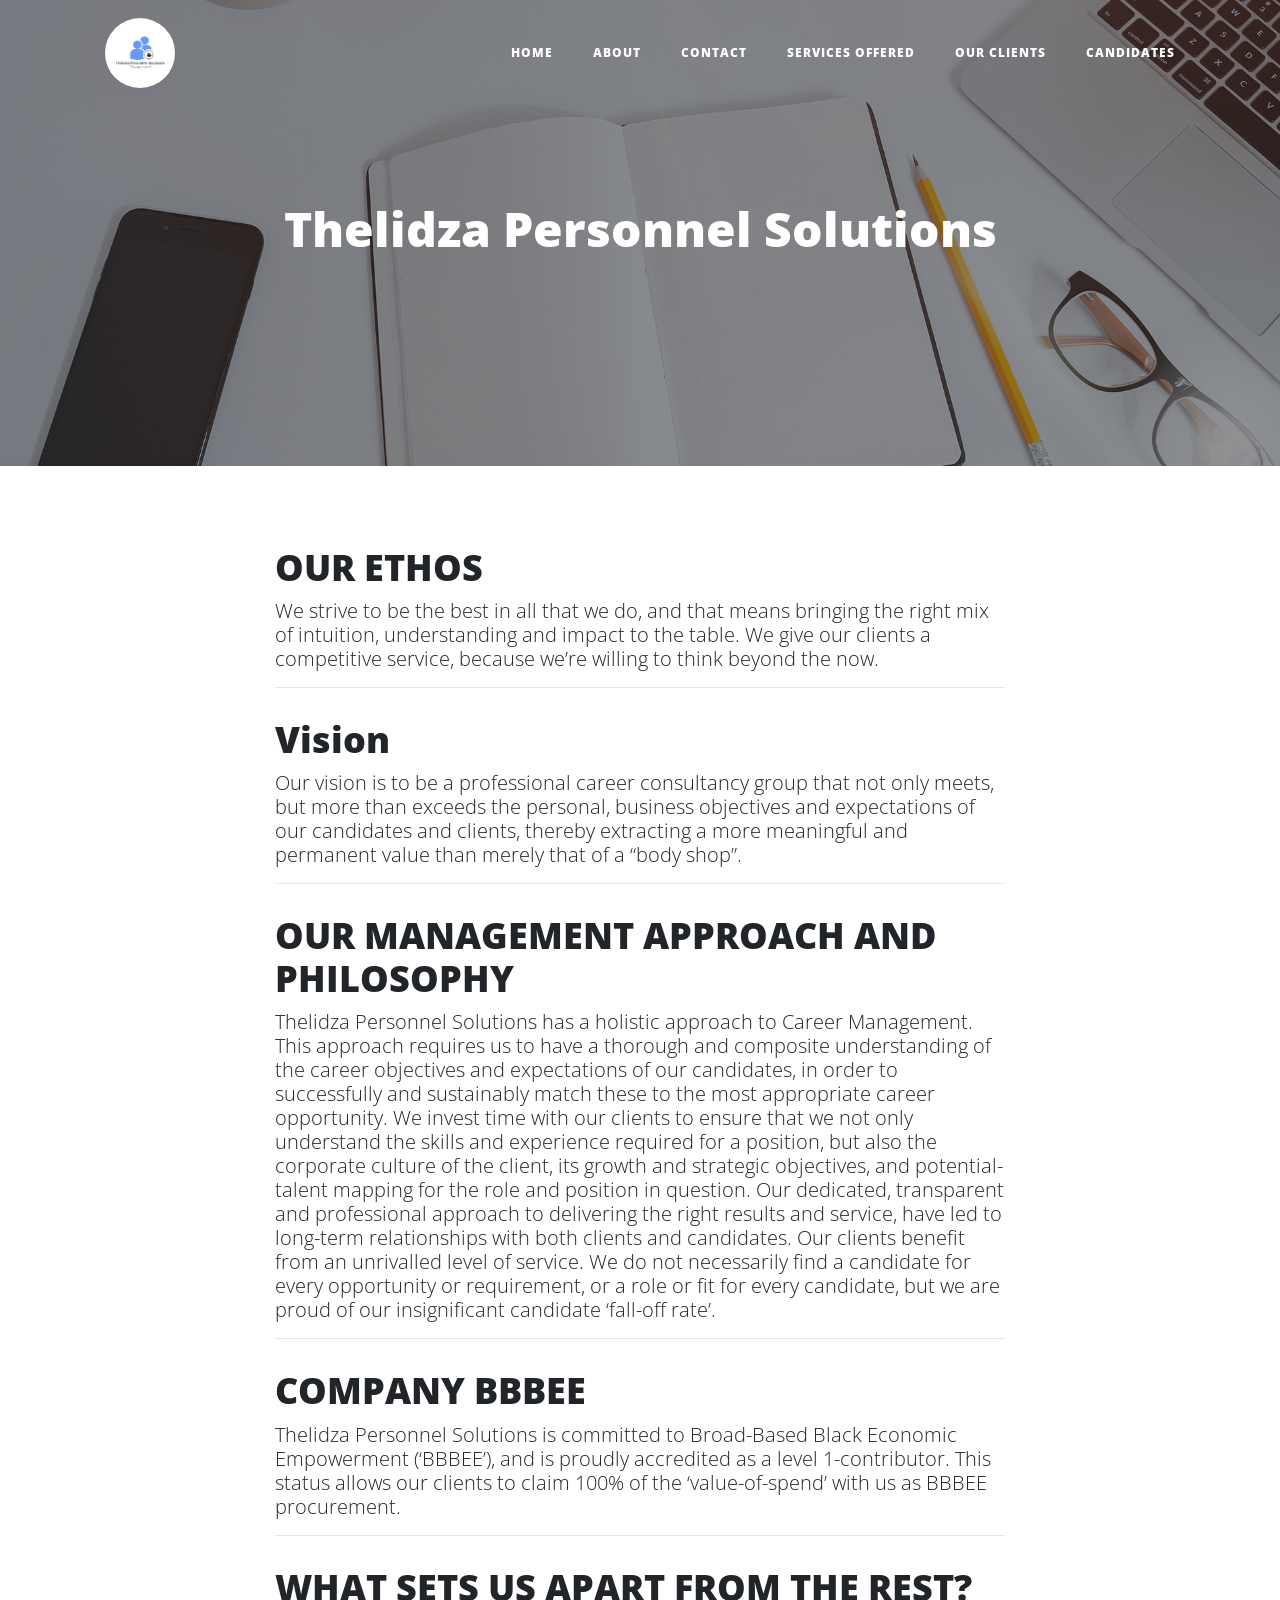
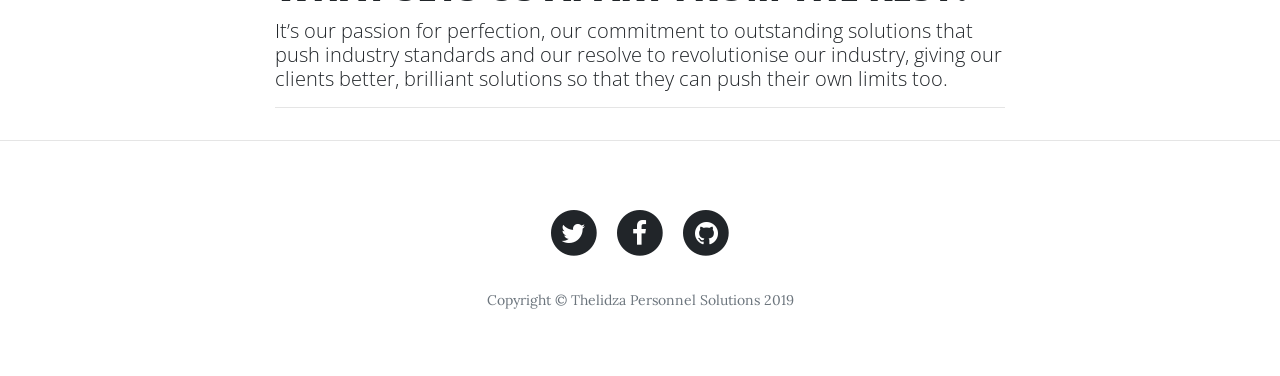
==== index.html @ d4c509e5 "Add files via upload" ====
<!DOCTYPE html>
<html lang="en">

  <head>

    <meta charset="utf-8">
    <meta name="viewport" content="width=device-width, initial-scale=1, shrink-to-fit=no">
    <meta name="description" content="">
    <meta name="author" content="">

    <title>Thelidza Personnel Solutions </title>

    <!-- Bootstrap core CSS -->
    <link href="vendor/bootstrap/css/bootstrap.min.css" rel="stylesheet">

    <!-- Custom fonts for this template -->
    <link href="vendor/font-awesome/css/font-awesome.min.css" rel="stylesheet" type="text/css">
    <link href='https://fonts.googleapis.com/css?family=Lora:400,700,400italic,700italic' rel='stylesheet' type='text/css'>
    <link href='https://fonts.googleapis.com/css?family=Open+Sans:300italic,400italic,600italic,700italic,800italic,400,300,600,700,800' rel='stylesheet' type='text/css'>

    <!-- Custom styles for this template -->
    <link href="css/clean-blog.min.css" rel="stylesheet">
    <link href="css/animate.css" rel="stylesheet">

    <style>
     .disable{
      pointer-events: none;
     }
    </style>

  </head>

  <body>

    <!-- Navigation -->
    <nav class="navbar navbar-expand-lg navbar-light fixed-top" id="mainNav">
      <div class="container">
        <a class="navbar-brand" href="index.html"><img style="width: 70px;background: white;
          border-radius: 91px;" src="./img/logo.PNG"></a>
        <button class="navbar-toggler navbar-toggler-right" type="button" data-toggle="collapse" data-target="#navbarResponsive" aria-controls="navbarResponsive" aria-expanded="false" aria-label="Toggle navigation">
          Menu
          <i class="fa fa-bars"></i>
        </button>
        <div class="collapse navbar-collapse" id="navbarResponsive">
          <ul class="navbar-nav ml-auto">
            <li class="nav-item">
              <a class="nav-link" href="index.html">Home</a>
            </li>
            <li class="nav-item">
              <a class="nav-link" href="about.html">About</a>
            </li>
            <li class="nav-item">
              <a class="nav-link" href="contact.html">Contact</a>
            </li>
            <li class="nav-item">
              <a class="nav-link" href="service.html">Services offered</a>
            </li>
            <!-- <li class="nav-item">
              <a class="nav-link" href="Ministries.html">Company Compliance</a>
            </li> -->
            <li class="nav-item">
              <a class="nav-link" href="location.html">Our Clients</a>
            </li>
            <li class="nav-item">
                <a class="nav-link" href="candidate.html">candidates</a>
              </li>

          </ul>
        </div>
      </div>
    </nav>

    <!-- Page Header -->
    <header class="masthead" style="background-image: url('img/home-bg.jpg')">
      <div class="overlay"></div>
      <div class="container">
        <div class="row">
          <div class="col-lg-8 col-md-10 mx-auto">
            <div class="page-heading">
              <h1 style="font-size: 48px;" class="animated fadeInLeftBig">Thelidza Personnel Solutions </h1>
              <!-- <span class="subheading">Work with us, we are ready for you at anytime. </span> -->
            </div>
          </div>
        </div>
      </div>
    </header>

    <!-- Main Content -->
    <div class="container">
      <div class="row">
        <div class="col-lg-8 col-md-10 mx-auto">
          <div class="post-preview" class="disabled">
            <a href="post.html" class="disabled">
              <h2 class="post-title animated fadeInRight">
                  OUR ETHOS
              </h2>
              <h3 class="post-subtitle animated fadeInLeftBig" style="font-size: 20px;font-style: unset;">
                  We strive to be the best in all that we do, and that means bringing 
                  the right mix of intuition, understanding and impact to the table.
                   We give our clients a competitive service, because we’re willing to think beyond the now.
              </h3>
            </a>
            <!-- <p class="post-meta">Posted by
              <a href="#">Start Bootstrap</a>
              on September 24, 2018</p> -->
          </div>
          <hr>
          <div class="post-preview">
              <a href="post.html">
                <h2 class="post-title animated fadeInRight">
                    Vision
                </h2>
                <h3 class="post-subtitle animated fadeInLeftBig" style="font-size: 20px;font-style: unset;">
                    Our vision is to be a professional career consultancy group that not only meets, but more than exceeds the personal, business objectives and expectations of our candidates and clients, 
                    thereby extracting a more meaningful and permanent value than merely that of a “body shop”.
                </h3>
              </a>
              <!-- <p class="post-meta">Posted by
                <a href="#">Start Bootstrap</a>
                on September 24, 2018</p> -->
            </div>
          <hr>
          <div class="post-preview">
              <a href="post.html">
                <h2 class="post-title animated fadeInRight">
                    OUR MANAGEMENT APPROACH AND PHILOSOPHY
                </h2>
                <h3 class="post-subtitle" style="font-size: 20px;font-style: unset;">
                    Thelidza Personnel Solutions has a holistic approach to Career Management. This approach requires us to have a thorough and composite understanding of the career objectives and expectations of our candidates, in order to successfully and sustainably match these to the most appropriate career opportunity. We invest time with our clients to ensure that we not only understand the skills and experience required for a position, but also the corporate culture of the client,
                     its growth and strategic objectives, and potential-talent mapping for the role and position in question.
                     Our dedicated, transparent and professional approach to delivering the right results and service, 
                     have led to long-term relationships with both clients and candidates. Our clients benefit from an unrivalled level of service. We do not necessarily find a candidate for every opportunity or requirement, or a role or fit for every candidate,
                      but we are proud of our insignificant candidate ‘fall-off rate’.
                </h3>
              </a>
              <!-- <p class="post-meta">Posted by
                <a href="#">Start Bootstrap</a>
                on September 24, 2018</p> -->
            </div>
          <hr>
          <div class="post-preview">
              <a href="#">
                <h2 class="post-title animated fadeInRight">
                    COMPANY BBBEE
                </h2>
                <h3 class="post-subtitle" style="font-size: 20px;font-style: unset;">
                    Thelidza Personnel Solutions is committed 
                    to Broad-Based Black Economic Empowerment (‘BBBEE’),
                     and is proudly accredited as a level 1-contributor.
                     This status allows our clients to claim 100% of the ‘value-of-spend’ with us as BBBEE procurement.
                </h3>
              </a>
              <!-- <p class="post-meta">Posted by
                <a href="#">Start Bootstrap</a>
                on September 24, 2018</p> -->
            </div>
          <hr>
          <div class="post-preview">
              <a href="post.html">
                <h2 class="post-title animated fadeInRight">
                  WHAT SETS US APART FROM THE REST?
                </h2>
                <h3 class="post-subtitle" style="font-size: 20px;font-style: unset;">
                    It’s our passion for perfection, our commitment to outstanding solutions that push industry standards and our resolve to revolutionise our industry, 
                    giving our clients better,
                    brilliant solutions so that they can push their own limits too.
                </h3>
              </a>
              <!-- <p class="post-meta">Posted by
                <a href="#">Start Bootstrap</a>
                on September 24, 2018</p> -->
            </div>
            <hr>
          <!-- Pager -->
          <!-- <div class="clearfix">
            <a class="btn btn-primary float-right" href="#">Older Posts &rarr;</a>
          </div> -->
        </div>
      </div>
    </div>

    <hr>

    <!-- Footer -->
    <footer>
      <div class="container">
        <div class="row">
          <div class="col-lg-8 col-md-10 mx-auto">
            <ul class="list-inline text-center">
              <li class="list-inline-item">
                <a href="#">
                  <span class="fa-stack fa-lg">
                    <i class="fa fa-circle fa-stack-2x"></i>
                    <i class="fa fa-twitter fa-stack-1x fa-inverse"></i>
                  </span>
                </a>
              </li>
              <li class="list-inline-item">
                <a href="#">
                  <span class="fa-stack fa-lg">
                    <i class="fa fa-circle fa-stack-2x"></i>
                    <i class="fa fa-facebook fa-stack-1x fa-inverse"></i>
                  </span>
                </a>
              </li>
              <li class="list-inline-item">
                <a href="#">
                  <span class="fa-stack fa-lg">
                    <i class="fa fa-circle fa-stack-2x"></i>
                    <i class="fa fa-github fa-stack-1x fa-inverse"></i>
                  </span>
                </a>
              </li>
            </ul>
            <p class="copyright text-muted">Copyright &copy; Thelidza Personnel Solutions  2019</p>
          </div>
        </div>
      </div>
    </footer>

    <!-- Bootstrap core JavaScript -->
    <script src="vendor/jquery/jquery.min.js"></script>
    <script src="vendor/bootstrap/js/bootstrap.bundle.min.js"></script>

    <!-- Custom scripts for this template -->
    <script src="js/clean-blog.min.js"></script>

  </body>

</html>
---- css/clean-blog.min.css ----
body{font-size:20px;color:#212529;font-family:Lora,'Times New Roman',serif}p{line-height:1.5;margin:30px 0}p a{text-decoration:underline}h1,h2,h3,h4,h5,h6{font-weight:800;font-family:'Open Sans','Helvetica Neue',Helvetica,Arial,sans-serif}a{color:#212529;-webkit-transition:all .2s;-moz-transition:all .2s;transition:all .2s}a:focus,a:hover{color:#0085a1}blockquote{font-style:italic;color:#868e96}.section-heading{font-size:36px;font-weight:700;margin-top:60px}.caption{font-size:14px;font-style:italic;display:block;margin:0;padding:10px;text-align:center;border-bottom-right-radius:5px;border-bottom-left-radius:5px}::-moz-selection{color:#fff;background:#0085a1;text-shadow:none}::selection{color:#fff;background:#0085a1;text-shadow:none}img::selection{color:#fff;background:0 0}img::-moz-selection{color:#fff;background:0 0}#mainNav{position:absolute;border-bottom:1px solid #e9ecef;background-color:#fff;font-family:'Open Sans','Helvetica Neue',Helvetica,Arial,sans-serif}#mainNav .navbar-brand{font-weight:800;color:#343a40}#mainNav .navbar-toggler{font-size:12px;font-weight:800;padding:13px;text-transform:uppercase;color:#343a40}#mainNav .navbar-nav>li.nav-item>a{font-size:12px;font-weight:800;letter-spacing:1px;text-transform:uppercase}@media only screen and (min-width:992px){#mainNav{border-bottom:1px solid transparent;background:0 0}#mainNav .navbar-brand{padding:10px 20px;color:#fff}#mainNav .navbar-brand:focus,#mainNav .navbar-brand:hover{color:rgba(255,255,255,.8)}#mainNav .navbar-nav>li.nav-item>a{padding:10px 20px;color:#fff}#mainNav .navbar-nav>li.nav-item>a:focus,#mainNav .navbar-nav>li.nav-item>a:hover{color:rgba(255,255,255,.8)}}@media only screen and (min-width:992px){#mainNav{-webkit-transition:background-color .2s;-moz-transition:background-color .2s;transition:background-color .2s;-webkit-transform:translate3d(0,0,0);-moz-transform:translate3d(0,0,0);-ms-transform:translate3d(0,0,0);-o-transform:translate3d(0,0,0);transform:translate3d(0,0,0);-webkit-backface-visibility:hidden}#mainNav.is-fixed{position:fixed;top:-67px;-webkit-transition:-webkit-transform .2s;-moz-transition:-moz-transform .2s;transition:transform .2s;border-bottom:1px solid #fff;background-color:rgba(255,255,255,.9)}#mainNav.is-fixed .navbar-brand{color:#212529}#mainNav.is-fixed .navbar-brand:focus,#mainNav.is-fixed .navbar-brand:hover{color:#0085a1}#mainNav.is-fixed .navbar-nav>li.nav-item>a{color:#212529}#mainNav.is-fixed .navbar-nav>li.nav-item>a:focus,#mainNav.is-fixed .navbar-nav>li.nav-item>a:hover{color:#0085a1}#mainNav.is-visible{-webkit-transform:translate3d(0,100%,0);-moz-transform:translate3d(0,100%,0);-ms-transform:translate3d(0,100%,0);-o-transform:translate3d(0,100%,0);transform:translate3d(0,100%,0)}}header.masthead{margin-bottom:50px;background:no-repeat center center;background-color:#868e96;background-attachment:scroll;position:relative;-webkit-background-size:cover;-moz-background-size:cover;-o-background-size:cover;background-size:cover}header.masthead .overlay{position:absolute;top:0;left:0;height:100%;width:100%;background-color:#212529;opacity:.5}header.masthead .page-heading,header.masthead .post-heading,header.masthead .site-heading{padding:200px 0 150px;color:#fff}@media only screen and (min-width:768px){header.masthead .page-heading,header.masthead .post-heading,header.masthead .site-heading{padding:200px 0}}header.masthead .page-heading,header.masthead .site-heading{text-align:center}header.masthead .page-heading h1,header.masthead .site-heading h1{font-size:50px;margin-top:0}header.masthead .page-heading .subheading,header.masthead .site-heading .subheading{font-size:24px;font-weight:300;line-height:1.1;display:block;margin:10px 0 0;font-family:'Open Sans','Helvetica Neue',Helvetica,Arial,sans-serif}@media only screen and (min-width:768px){header.masthead .page-heading h1,header.masthead .site-heading h1{font-size:80px}}header.masthead .post-heading h1{font-size:35px}header.masthead .post-heading .meta,header.masthead .post-heading .subheading{line-height:1.1;display:block}header.masthead .post-heading .subheading{font-size:24px;font-weight:600;margin:10px 0 30px;font-family:'Open Sans','Helvetica Neue',Helvetica,Arial,sans-serif}header.masthead .post-heading .meta{font-size:20px;font-weight:300;font-style:italic;font-family:Lora,'Times New Roman',serif}header.masthead .post-heading .meta a{color:#fff}@media only screen and (min-width:768px){header.masthead .post-heading h1{font-size:55px}header.masthead .post-heading .subheading{font-size:30px}}.post-preview>a{color:#212529}.post-preview>a:focus,.post-preview>a:hover{text-decoration:none;color:#0085a1}.post-preview>a>.post-title{font-size:30px;margin-top:30px;margin-bottom:10px}.post-preview>a>.post-subtitle{font-weight:300;margin:0 0 10px}.post-preview>.post-meta{font-size:18px;font-style:italic;margin-top:0;color:#868e96}.post-preview>.post-meta>a{text-decoration:none;color:#212529}.post-preview>.post-meta>a:focus,.post-preview>.post-meta>a:hover{text-decoration:underline;color:#0085a1}@media only screen and (min-width:768px){.post-preview>a>.post-title{font-size:36px}}.floating-label-form-group{font-size:14px;position:relative;margin-bottom:0;padding-bottom:.5em;border-bottom:1px solid #dee2e6}.floating-label-form-group input,.floating-label-form-group textarea{font-size:1.5em;position:relative;z-index:1;padding:0;resize:none;border:none;border-radius:0;background:0 0;box-shadow:none!important;font-family:Lora,'Times New Roman',serif}.floating-label-form-group input::-webkit-input-placeholder,.floating-label-form-group textarea::-webkit-input-placeholder{color:#868e96;font-family:Lora,'Times New Roman',serif}.floating-label-form-group label{font-size:.85em;line-height:1.764705882em;position:relative;z-index:0;top:2em;display:block;margin:0;-webkit-transition:top .3s ease,opacity .3s ease;-moz-transition:top .3s ease,opacity .3s ease;-ms-transition:top .3s ease,opacity .3s ease;transition:top .3s ease,opacity .3s ease;vertical-align:middle;vertical-align:baseline;opacity:0}.floating-label-form-group .help-block{margin:15px 0}.floating-label-form-group-with-value label{top:0;opacity:1}.floating-label-form-group-with-focus label{color:#0085a1}form .form-group:first-child .floating-label-form-group{border-top:1px solid #dee2e6}footer{padding:50px 0 65px}footer .list-inline{margin:0;padding:0}footer .copyright{font-size:14px;margin-bottom:0;text-align:center}.btn{font-size:14px;font-weight:800;padding:15px 25px;letter-spacing:1px;text-transform:uppercase;border-radius:0;font-family:'Open Sans','Helvetica Neue',Helvetica,Arial,sans-serif}.btn-primary{background-color:#0085a1;border-color:#0085a1}.btn-primary:active,.btn-primary:focus,.btn-primary:hover{color:#fff;background-color:#00657b!important;border-color:#00657b!important}.btn-lg{font-size:16px;padding:25px 35px}
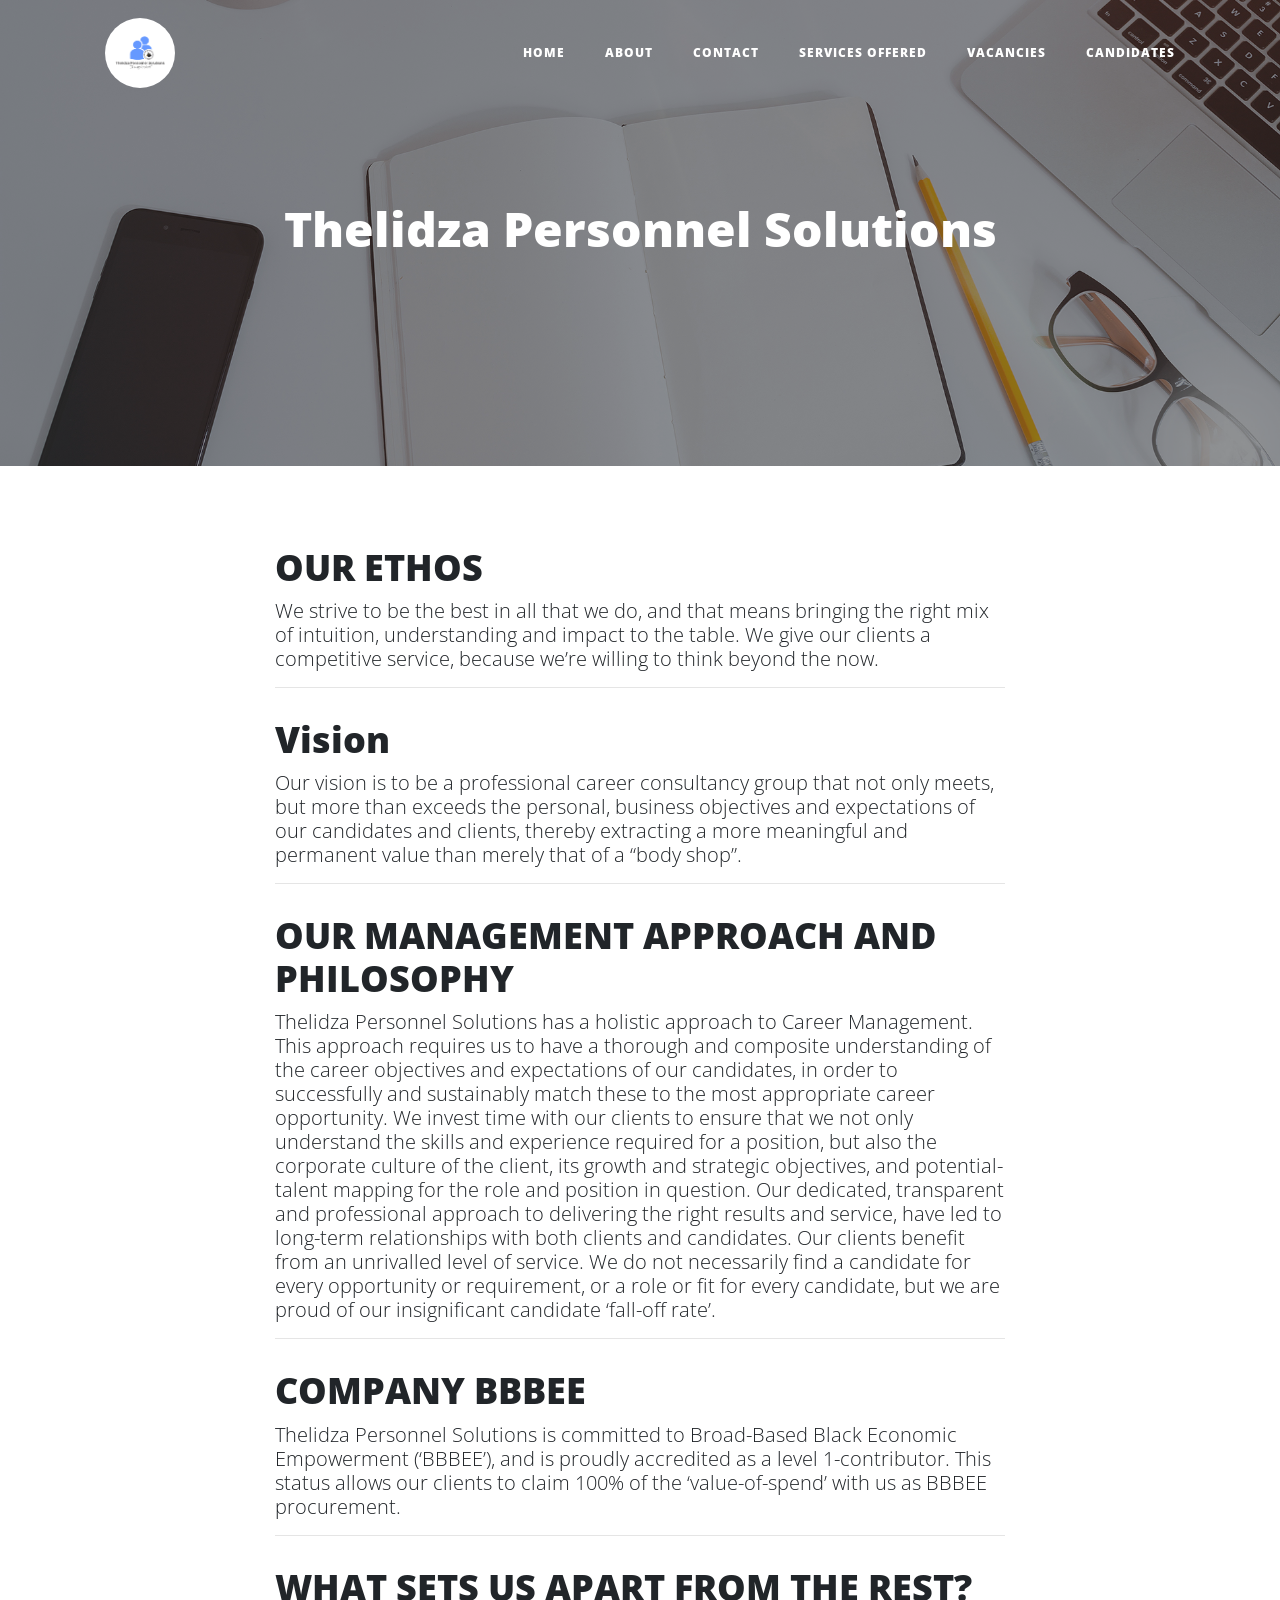
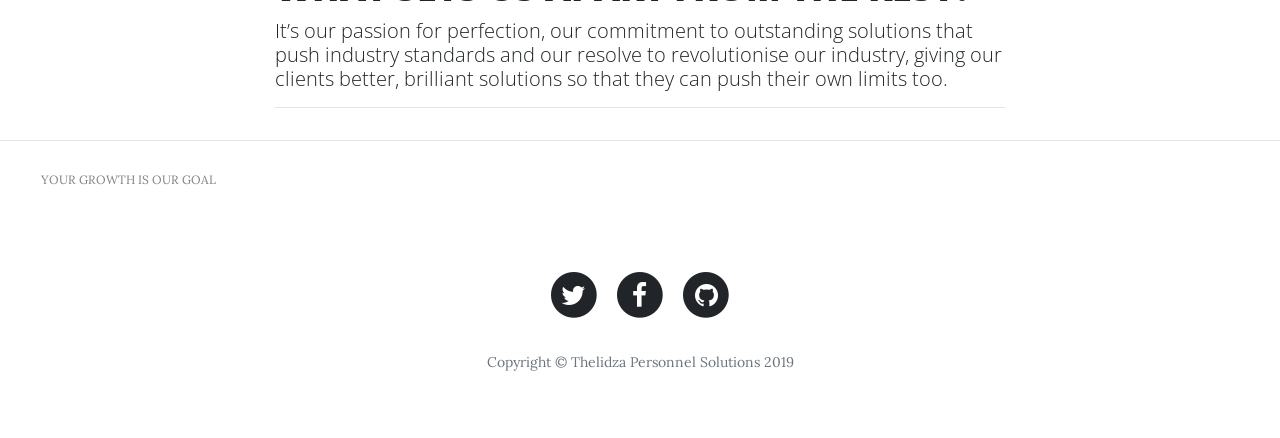
==== commit 41038b39: "Add files via upload" ====
--- a/index.html
+++ b/index.html
@@ -12,7 +12,7 @@
 
     <!-- Bootstrap core CSS -->
     <link href="vendor/bootstrap/css/bootstrap.min.css" rel="stylesheet">
-
+    <link rel="stylesheet" href="https://use.fontawesome.com/releases/v5.7.2/css/all.css" integrity="sha384-fnmOCqbTlWIlj8LyTjo7mOUStjsKC4pOpQbqyi7RrhN7udi9RwhKkMHpvLbHG9Sr" crossorigin="anonymous">
     <!-- Custom fonts for this template -->
     <link href="vendor/font-awesome/css/font-awesome.min.css" rel="stylesheet" type="text/css">
     <link href='https://fonts.googleapis.com/css?family=Lora:400,700,400italic,700italic' rel='stylesheet' type='text/css'>
@@ -44,7 +44,7 @@
         <div class="collapse navbar-collapse" id="navbarResponsive">
           <ul class="navbar-nav ml-auto">
             <li class="nav-item">
-              <a class="nav-link" href="index.html">Home</a>
+             <a class="nav-link" href="index.html">Home</a>
             </li>
             <li class="nav-item">
               <a class="nav-link" href="about.html">About</a>
@@ -59,7 +59,7 @@
               <a class="nav-link" href="Ministries.html">Company Compliance</a>
             </li> -->
             <li class="nav-item">
-              <a class="nav-link" href="location.html">Our Clients</a>
+              <a class="nav-link" href="vacancies.html">Vacancies</a>
             </li>
             <li class="nav-item">
                 <a class="nav-link" href="candidate.html">candidates</a>
@@ -87,6 +87,8 @@
 
     <!-- Main Content -->
     <div class="container">
+
+ 
       <div class="row">
         <div class="col-lg-8 col-md-10 mx-auto">
           <div class="post-preview" class="disabled">
@@ -180,7 +182,11 @@
     </div>
 
     <hr>
-
+    <p style="    color: grey;
+    font-size: 12px;
+    margin-left: 41px;">
+        YOUR GROWTH IS OUR GOAL
+    </p>
     <!-- Footer -->
     <footer>
       <div class="container">
@@ -196,7 +202,7 @@
                 </a>
               </li>
               <li class="list-inline-item">
-                <a href="#">
+                <a href="https://www.facebook.com/thelidzaPersonnelSolutions">
                   <span class="fa-stack fa-lg">
                     <i class="fa fa-circle fa-stack-2x"></i>
                     <i class="fa fa-facebook fa-stack-1x fa-inverse"></i>
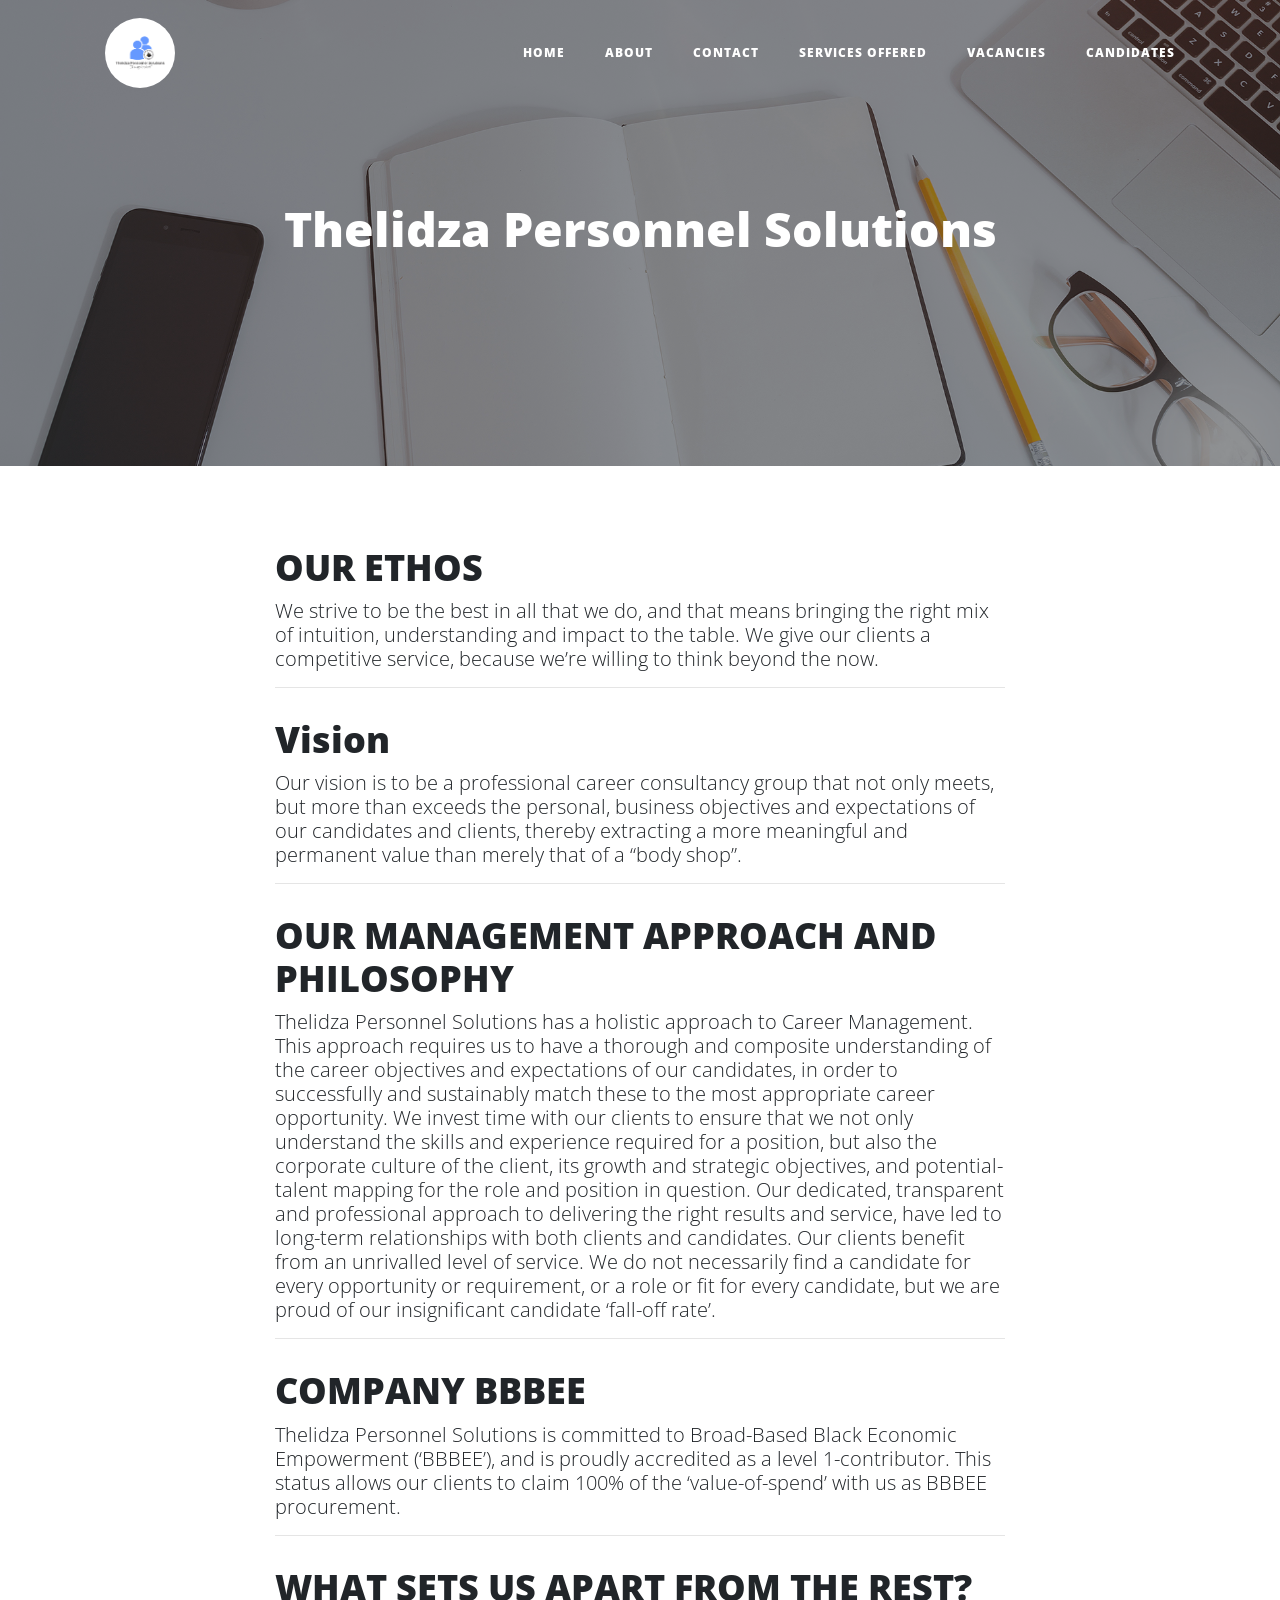
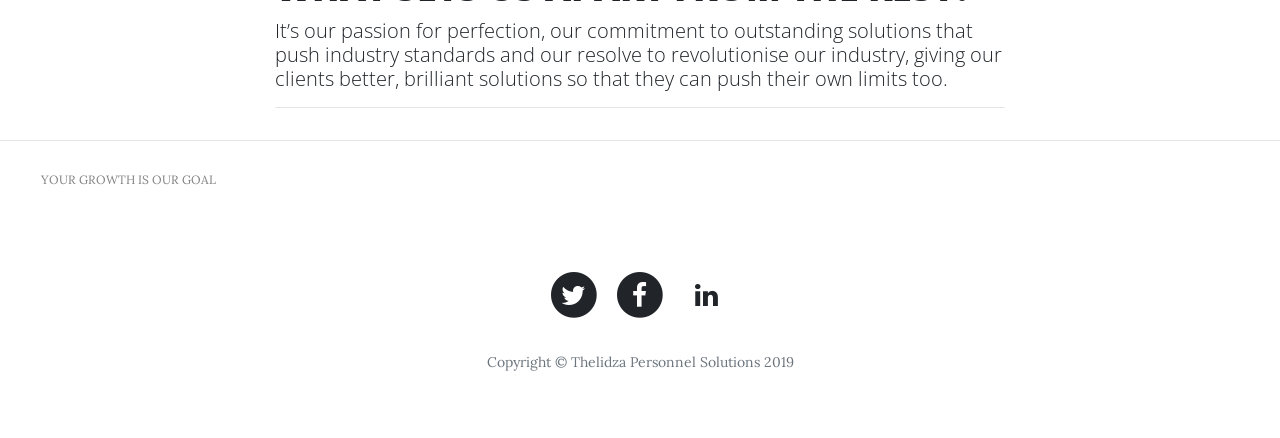
==== commit 7801497f: "commited final  files commited final  files" ====
--- a/index.html
+++ b/index.html
@@ -212,8 +212,8 @@
               <li class="list-inline-item">
                 <a href="#">
                   <span class="fa-stack fa-lg">
-                    <i class="fa fa-circle fa-stack-2x"></i>
-                    <i class="fa fa-github fa-stack-1x fa-inverse"></i>
+                    <!-- <i class="fa fab fa-linkedin-in"></i> -->
+                    <i class="fa fab fa-linkedin-in"></i>
                   </span>
                 </a>
               </li>
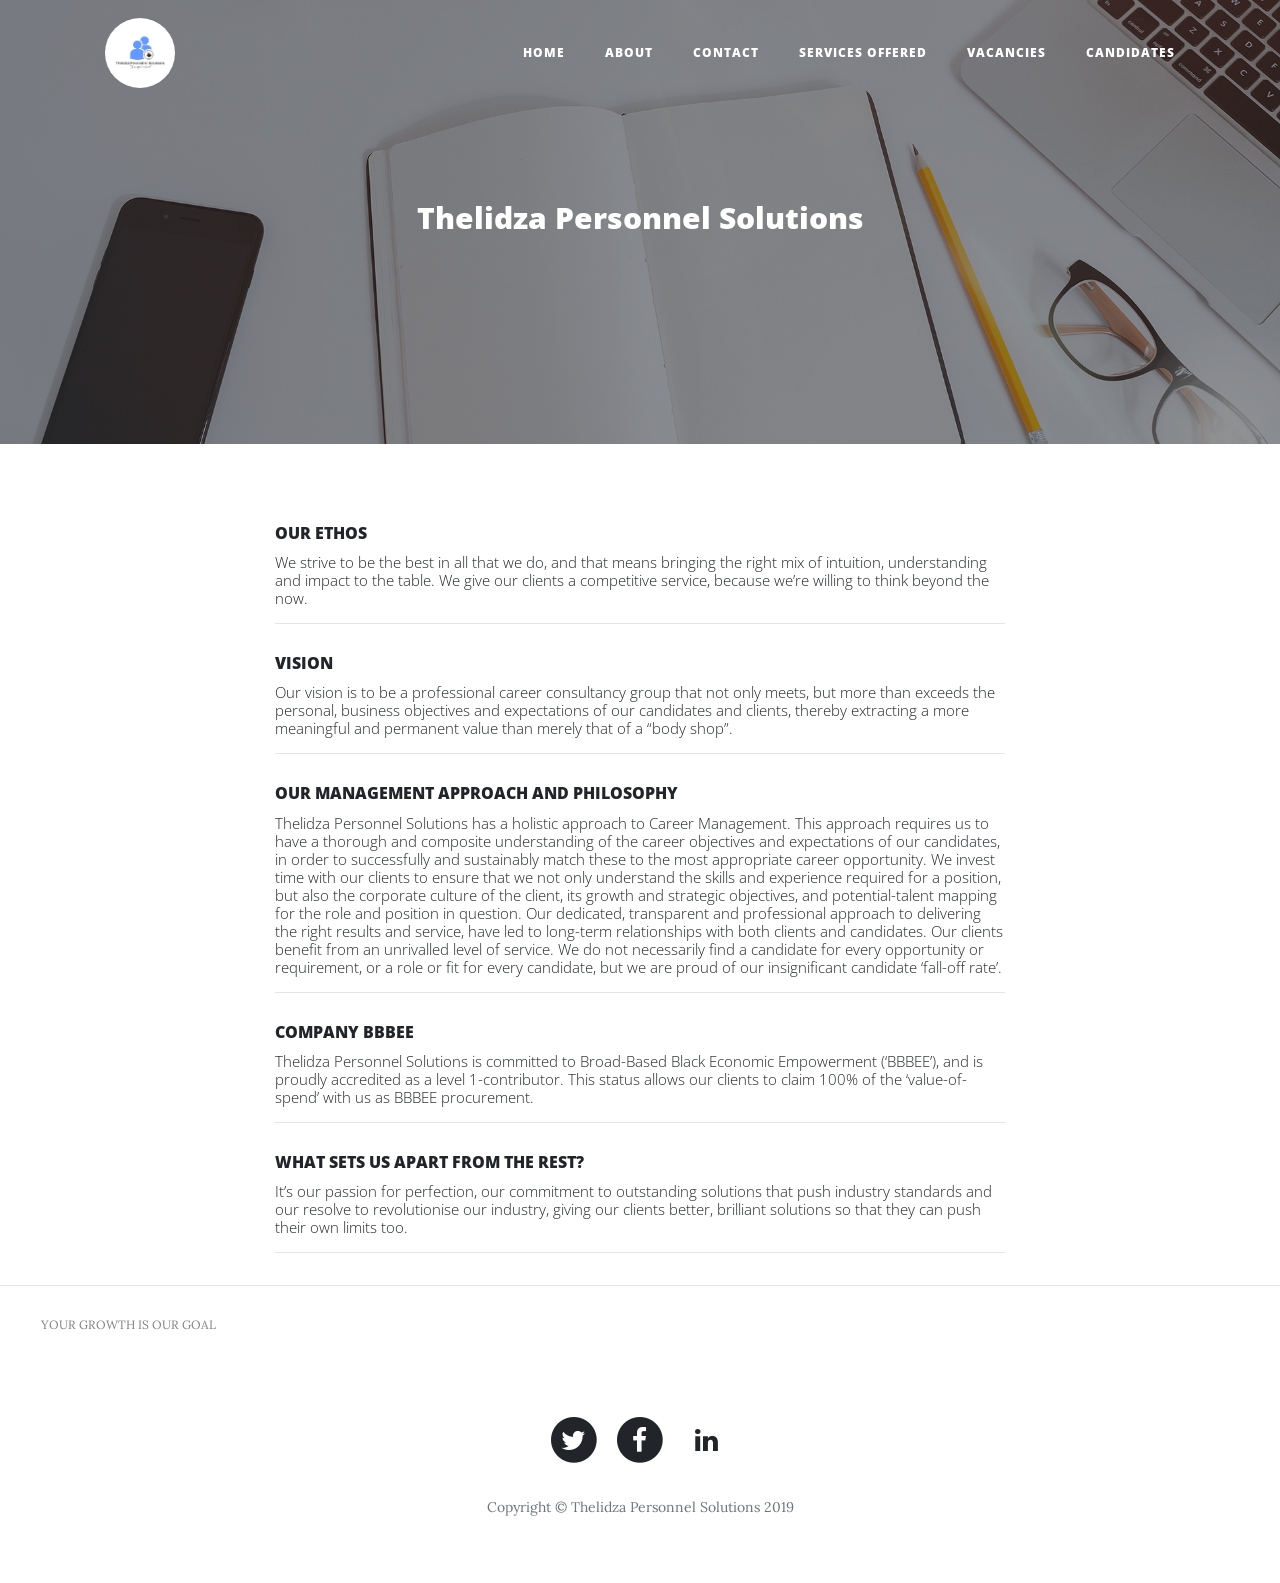
==== commit 61fa010c: "final code final code" ====
--- a/index.html
+++ b/index.html
@@ -77,7 +77,7 @@
         <div class="row">
           <div class="col-lg-8 col-md-10 mx-auto">
             <div class="page-heading">
-              <h1 style="font-size: 48px;" class="animated fadeInLeftBig">Thelidza Personnel Solutions </h1>
+              <h1 style="font-size: 30px;" class="animated fadeInLeftBig">Thelidza Personnel Solutions </h1>
               <!-- <span class="subheading">Work with us, we are ready for you at anytime. </span> -->
             </div>
           </div>
@@ -92,11 +92,11 @@
       <div class="row">
         <div class="col-lg-8 col-md-10 mx-auto">
           <div class="post-preview" class="disabled">
-            <a href="post.html" class="disabled">
-              <h2 class="post-title animated fadeInRight">
+            <a  href="#" class="disabled" style=" pointer-events: none !important;">
+              <h2 class="post-title animated fadeInRight"style=" text-transform: uppercase;font-size:16px" >
                   OUR ETHOS
               </h2>
-              <h3 class="post-subtitle animated fadeInLeftBig" style="font-size: 20px;font-style: unset;">
+              <h3 class="post-subtitle animated fadeInLeftBig" style="font-size: 15px;font-style: unset;">
                   We strive to be the best in all that we do, and that means bringing 
                   the right mix of intuition, understanding and impact to the table.
                    We give our clients a competitive service, because we’re willing to think beyond the now.
@@ -108,11 +108,11 @@
           </div>
           <hr>
           <div class="post-preview">
-              <a href="post.html">
-                <h2 class="post-title animated fadeInRight">
+              <a href="#">
+                <h2 class="post-title animated fadeInRight" style=" text-transform: uppercase;font-size:16px">
                     Vision
                 </h2>
-                <h3 class="post-subtitle animated fadeInLeftBig" style="font-size: 20px;font-style: unset;">
+                <h3 class="post-subtitle animated fadeInLeftBig" style="font-size: 15px;font-style: unset;">
                     Our vision is to be a professional career consultancy group that not only meets, but more than exceeds the personal, business objectives and expectations of our candidates and clients, 
                     thereby extracting a more meaningful and permanent value than merely that of a “body shop”.
                 </h3>
@@ -122,12 +122,12 @@
                 on September 24, 2018</p> -->
             </div>
           <hr>
-          <div class="post-preview">
-              <a href="post.html">
-                <h2 class="post-title animated fadeInRight">
+          <div class="post-preview" >
+              <a  href="#" style=" pointer-events: none !important;">
+                <h2 class="post-title animated fadeInRight" style=" text-transform: uppercase;font-size:16px">
                     OUR MANAGEMENT APPROACH AND PHILOSOPHY
                 </h2>
-                <h3 class="post-subtitle" style="font-size: 20px;font-style: unset;">
+                <h3 class="post-subtitle" style="font-size: 15px;font-style: unset;">
                     Thelidza Personnel Solutions has a holistic approach to Career Management. This approach requires us to have a thorough and composite understanding of the career objectives and expectations of our candidates, in order to successfully and sustainably match these to the most appropriate career opportunity. We invest time with our clients to ensure that we not only understand the skills and experience required for a position, but also the corporate culture of the client,
                      its growth and strategic objectives, and potential-talent mapping for the role and position in question.
                      Our dedicated, transparent and professional approach to delivering the right results and service, 
@@ -140,12 +140,12 @@
                 on September 24, 2018</p> -->
             </div>
           <hr>
-          <div class="post-preview">
-              <a href="#">
-                <h2 class="post-title animated fadeInRight">
+          <div class="post-preview" style=" pointer-events: none !important;">
+              <a href="#" style=" pointer-events: none !important;">
+                <h2 class="post-title animated fadeInRight" style=" text-transform: uppercase;font-size:16px">
                     COMPANY BBBEE
                 </h2>
-                <h3 class="post-subtitle" style="font-size: 20px;font-style: unset;">
+                <h3 class="post-subtitle" style="font-size: 15px;font-style: unset;">
                     Thelidza Personnel Solutions is committed 
                     to Broad-Based Black Economic Empowerment (‘BBBEE’),
                      and is proudly accredited as a level 1-contributor.
@@ -158,11 +158,11 @@
             </div>
           <hr>
           <div class="post-preview">
-              <a href="post.html">
-                <h2 class="post-title animated fadeInRight">
+              <a  href="#" style=" pointer-events: none !important;" >
+                <h2 class="post-title animated fadeInRight" style=" text-transform: uppercase;font-size:16px">
                   WHAT SETS US APART FROM THE REST?
                 </h2>
-                <h3 class="post-subtitle" style="font-size: 20px;font-style: unset;">
+                <h3 class="post-subtitle" style="font-size: 15px;font-style: unset;">
                     It’s our passion for perfection, our commitment to outstanding solutions that push industry standards and our resolve to revolutionise our industry, 
                     giving our clients better,
                     brilliant solutions so that they can push their own limits too.
@@ -210,7 +210,7 @@
                 </a>
               </li>
               <li class="list-inline-item">
-                <a href="#">
+                <a href="https://Linkedin.com/in/Thelidza-personnel-solutions-495943183">
                   <span class="fa-stack fa-lg">
                     <!-- <i class="fa fab fa-linkedin-in"></i> -->
                     <i class="fa fab fa-linkedin-in"></i>
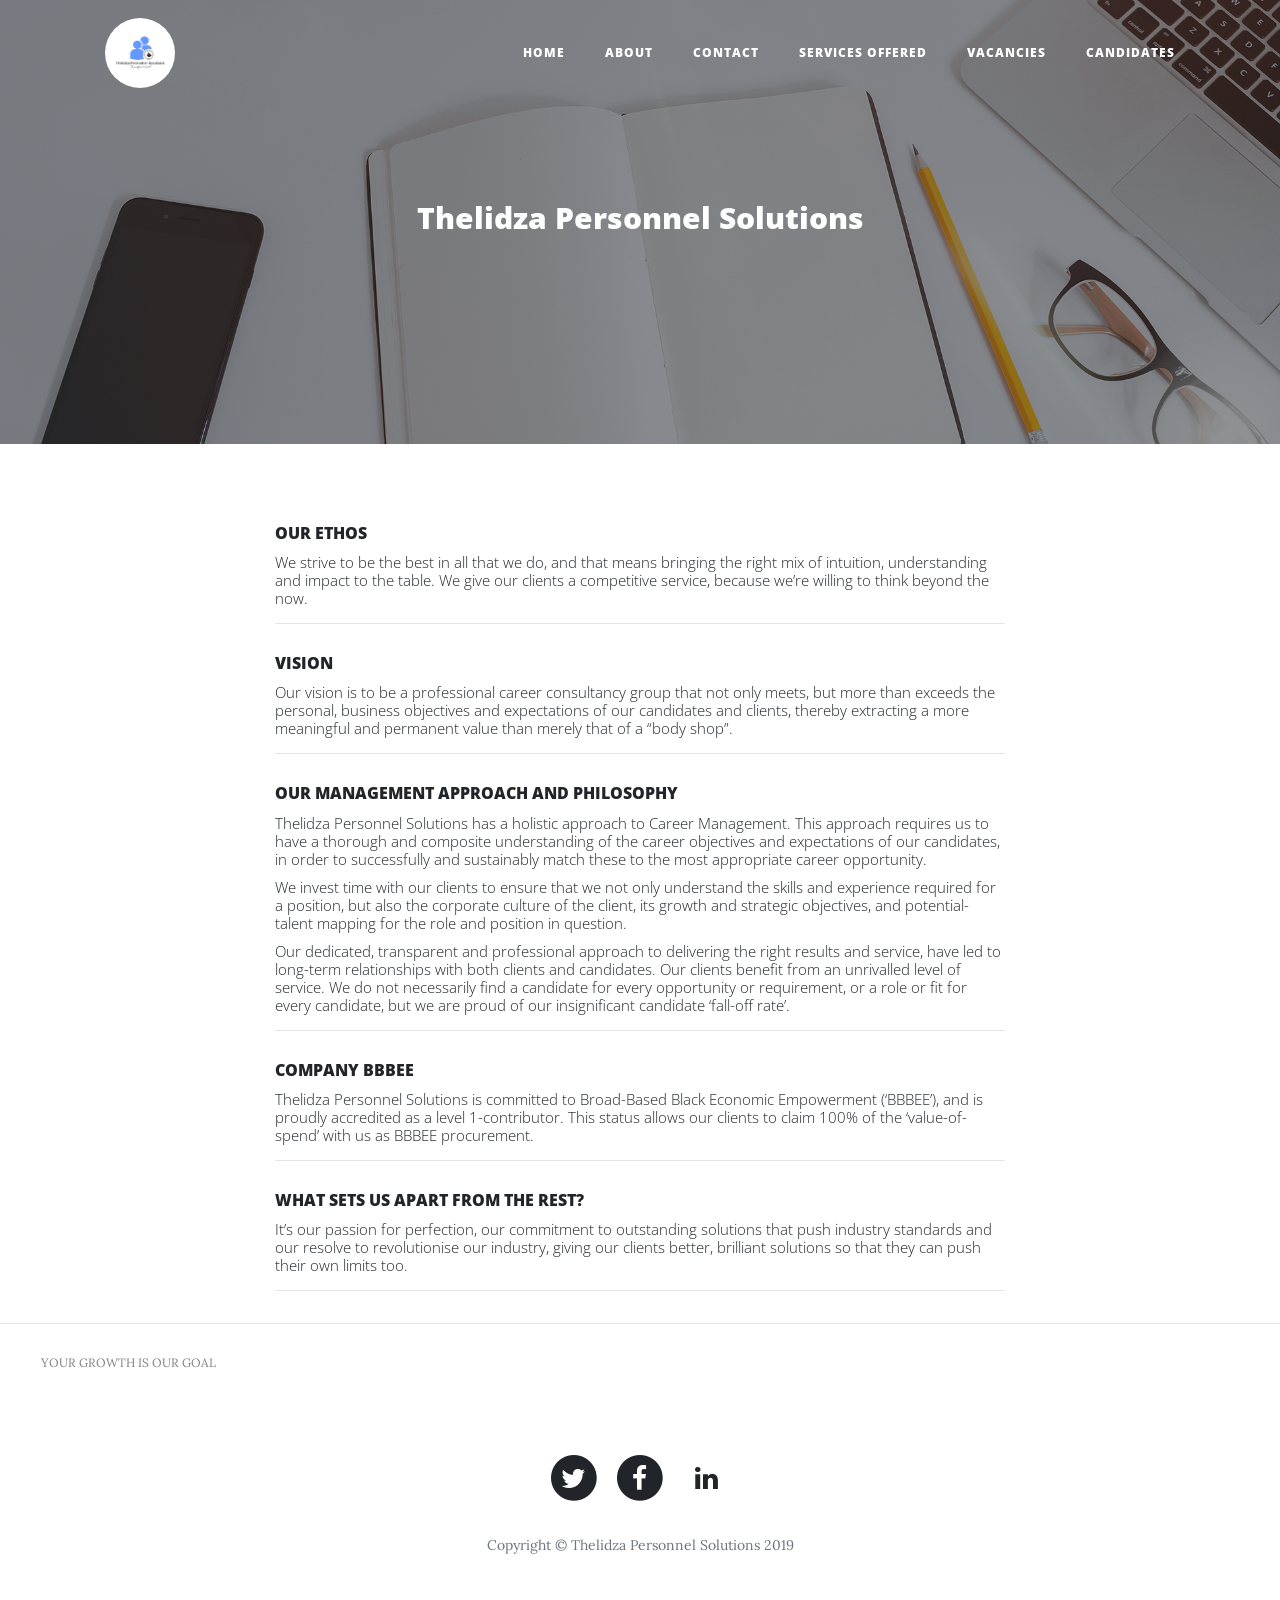
==== commit e5bd0382: "Add files via upload" ====
--- a/index.html
+++ b/index.html
@@ -128,9 +128,19 @@
                     OUR MANAGEMENT APPROACH AND PHILOSOPHY
                 </h2>
                 <h3 class="post-subtitle" style="font-size: 15px;font-style: unset;">
-                    Thelidza Personnel Solutions has a holistic approach to Career Management. This approach requires us to have a thorough and composite understanding of the career objectives and expectations of our candidates, in order to successfully and sustainably match these to the most appropriate career opportunity. We invest time with our clients to ensure that we not only understand the skills and experience required for a position, but also the corporate culture of the client,
+                    Thelidza Personnel Solutions has a holistic approach to Career Management.
+                     This approach requires us to have a thorough and composite understanding of the career objectives and expectations of our candidates, in order to successfully and sustainably match these to the most appropriate career opportunity. 
+                     
+                    
+                </h3>
+                <h3 class="post-subtitle" style="font-size: 15px;font-style: unset;">
+    
+                     We invest time with our clients to ensure that we not only understand the skills and experience required for a position, but also the corporate culture of the client,
                      its growth and strategic objectives, and potential-talent mapping for the role and position in question.
-                     Our dedicated, transparent and professional approach to delivering the right results and service, 
+                    
+                </h3>
+                <h3 class="post-subtitle" style="font-size: 15px;font-style: unset;">
+                    Our dedicated, transparent and professional approach to delivering the right results and service, 
                      have led to long-term relationships with both clients and candidates. Our clients benefit from an unrivalled level of service. We do not necessarily find a candidate for every opportunity or requirement, or a role or fit for every candidate,
                       but we are proud of our insignificant candidate ‘fall-off rate’.
                 </h3>
